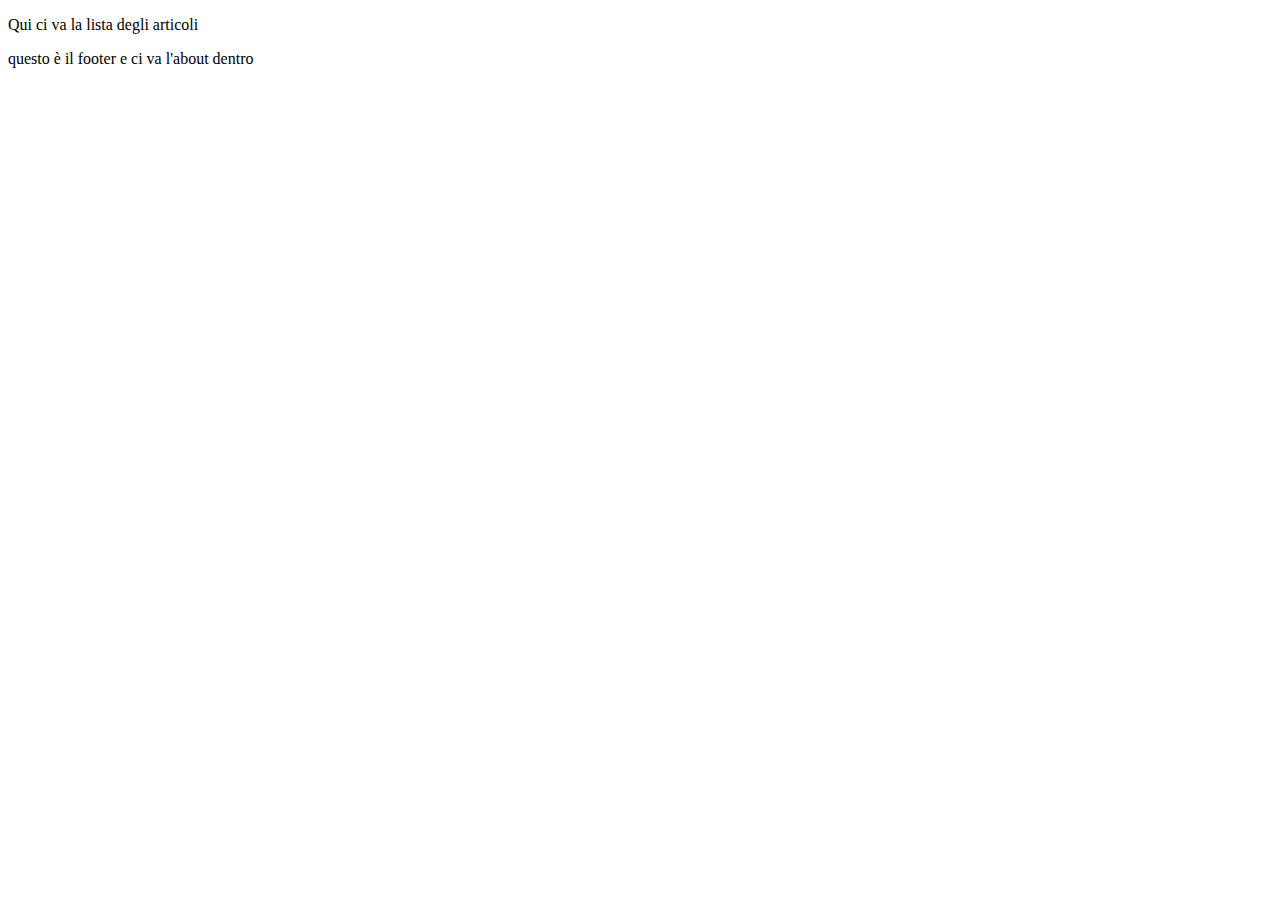
==== index.html @ d8e7f9d5 "Initial Commit" ====
<!DOCTYPE html>
<html class="no-js">
    <head>
        <meta charset="utf-8">
        <meta http-equiv="X-UA-Compatible" content="IE=edge">
        <title>Around me</title>
        <meta name="description" content="">
        <meta name="viewport" content="width=device-width, initial-scale=1">

        <!-- Place favicon.ico and apple-touch-icon(s) in the root directory -->

        <link rel="stylesheet" href="css/style.css">
        <script src="js/vendor/modernizr-2.6.2.min.js"></script>
    </head>
    <body>
        <!--[if lt IE 8]>
            <p class="browsehappy">You are using an <strong>outdated</strong> browser. Please <a href="http://browsehappy.com/">upgrade your browser</a> to improve your experience.</p>
        <![endif]-->

        <!-- Add your site or application content here -->
        <header>

        </header>

        <div class="wrapper">
          <p>Qui ci va la lista degli articoli</p>

        </div>

        <footer>
          <div class="">
            questo è il footer e ci va l'about dentro
          </div>
        </footer>        

        <script src="//ajax.googleapis.com/ajax/libs/jquery/1.10.2/jquery.min.js"></script>
        <script>window.jQuery || document.write('<script src="js/vendor/jquery-1.10.2.min.js"><\/script>')</script>
        <script src="js/plugins.js"></script>
        <script src="js/main.js"></script>

        <!-- Google Analytics: change UA-XXXXX-X to be your site's ID. -->
        <script>
            (function(b,o,i,l,e,r){b.GoogleAnalyticsObject=l;b[l]||(b[l]=
            function(){(b[l].q=b[l].q||[]).push(arguments)});b[l].l=+new Date;
            e=o.createElement(i);r=o.getElementsByTagName(i)[0];
            e.src='//www.google-analytics.com/analytics.js';
            r.parentNode.insertBefore(e,r)}(window,document,'script','ga'));
            ga('create','UA-XXXXX-X');ga('send','pageview');
        </script>
    </body>
</html>
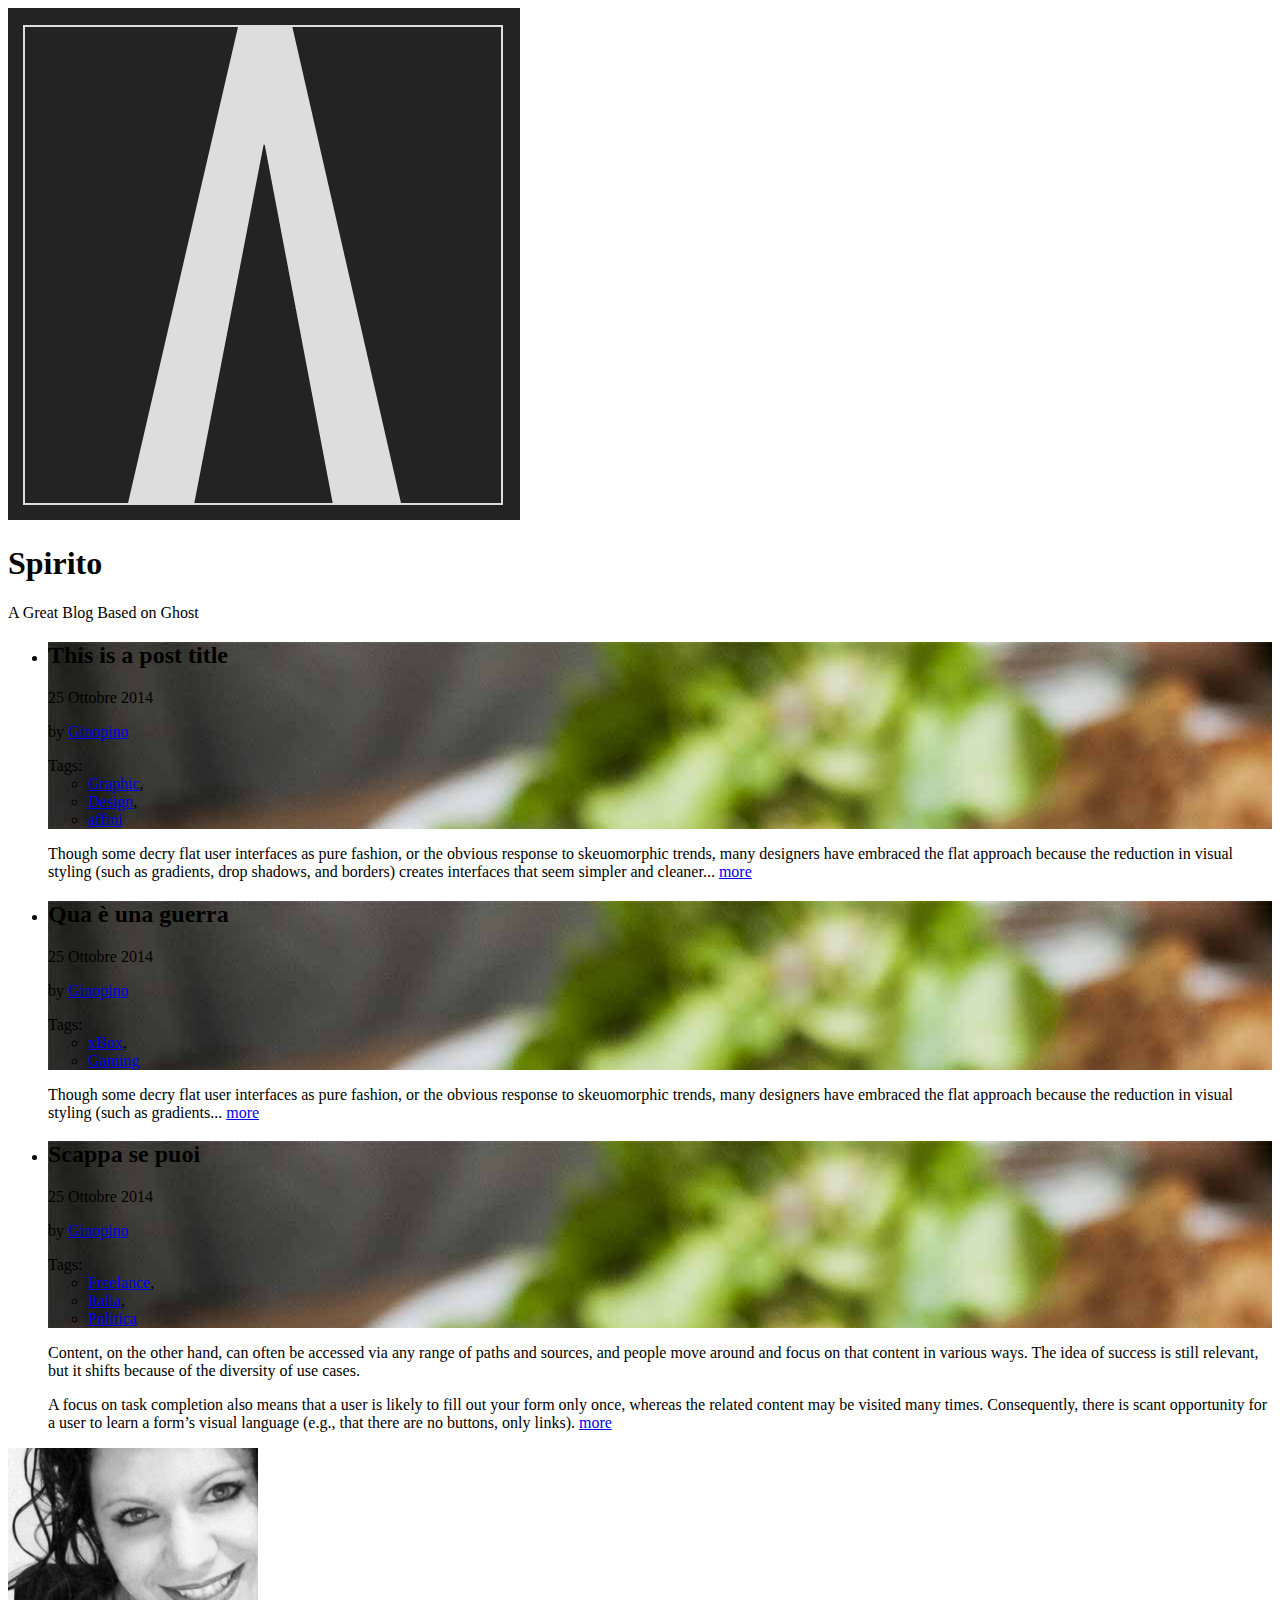
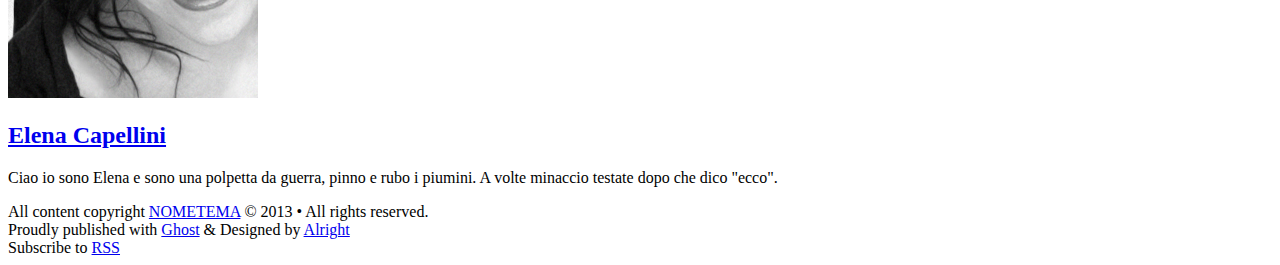
==== commit 78e1b00a: "Merge branch 'master' of https://github.com/alrightdesign/Spirito" ====
--- a/index.html
+++ b/index.html
@@ -1,16 +1,14 @@
 <!DOCTYPE html>
 <html class="no-js">
     <head>
-        <meta charset="utf-8">
-        <meta http-equiv="X-UA-Compatible" content="IE=edge">
-        <title>Around me</title>
-        <meta name="description" content="">
-        <meta name="viewport" content="width=device-width, initial-scale=1">
-
-        <!-- Place favicon.ico and apple-touch-icon(s) in the root directory -->
-
-        <link rel="stylesheet" href="css/style.css">
-        <script src="js/vendor/modernizr-2.6.2.min.js"></script>
+      <meta charset="utf-8">
+      <meta http-equiv="X-UA-Compatible" content="IE=edge">
+      <title>Spirito Home</title>
+      <meta name="description" content="">
+      <meta name="viewport" content="width=device-width, initial-scale=1">
+      <!-- Place favicon.ico and apple-touch-icon(s) in the root directory -->
+      <link rel="stylesheet" href="css/style.css">
+      <script src="js/vendor/modernizr-2.6.2.min.js"></script>
     </head>
     <body>
         <!--[if lt IE 8]>
@@ -18,34 +16,122 @@
         <![endif]-->
 
         <!-- Add your site or application content here -->
-        <header>
+      <div id="headerImage" class="headerImage" style="background-image: url('img/street.jpg')">
+        <!--     <img src="img/waffles.jpg" /> -->
+      </div>  
+      
+      <header class="home">
+        <a href="/"><img src="img/allright_512.png" /></a>
+        <h1>Spirito</h1>
+        <p>A Great Blog Based on Ghost</p>
+      </header>
 
-        </header>
+      <ul class="post-list">
+        <li class="article-list">
+          <header style="background: url('img/waffles.jpg') no-repeat;">
+            <div class="black">
+              <h2>This is a post title</h2>
+              <time pubdate datetime="2013-10-25">25 Ottobre 2014</time> 
+              <p class="entry-details">by <a href="/">Ginopino</a></p>
+              <div class="tags">
+                <span>Tags: </span>
+                <ul>
+                  <li><a href="#">Graphic</a>,</li> 
+                  <li><a href="#">Design</a>,</li> 
+                  <li><a href="#">affini</a></li>
+                </ul>
+              </div> <!-- tags -->
+            </div><!--black -->    
+          </header>
 
-        <div class="wrapper">
-          <p>Qui ci va la lista degli articoli</p>
+          <div class="excerpt">
+            <p>Though some decry flat user interfaces as pure fashion, or the obvious response to skeuomorphic trends, many designers have embraced the flat approach because the reduction in visual styling (such as gradients, drop shadows, and borders) creates interfaces that seem simpler and cleaner... <a href="/" class="more">more </a>
+            </p>
+          </div><!-- excerpt -->
+
+        </li>
+
+        <li class="article-list">
+          <header style="background: url('img/waffles.jpg') no-repeat;">
+            <div class="black">
+              <h2>Qua è una guerra</h2>
+              <time pubdate datetime="2013-10-25">25 Ottobre 2014</time> 
+              <p class="entry-details">by <a href="/">Ginopino</a></p>
+              <div class="tags">
+                <span>Tags: </span>
+                <ul>
+                  <li><a href="#">xBox</a>,</li> 
+                  <li><a href="#">Gaming</a></li> 
+                </ul>
+              </div> <!-- tags -->
+            </div><!--black -->    
+          </header>
+
+          <div class="excerpt">
+            <p>Though some decry flat user interfaces as pure fashion, or the obvious response to skeuomorphic trends, many designers have embraced the flat approach because the reduction in visual styling (such as gradients... <a href="/" class="more">more </a>
+            </p>
+          </div><!-- excerpt -->
+
+        </li>
+
+        <li class="article-list">
+          <header style="background: url('img/waffles.jpg') no-repeat;">
+            <div class="black">
+              <h2>Scappa se puoi</h2>
+              <time pubdate datetime="2013-10-25">25 Ottobre 2014</time> 
+              <p class="entry-details">by <a href="/">Ginopino</a></p>
+              <div class="tags">
+                <span>Tags: </span>
+                <ul>
+                  <li><a href="#">Freelance</a>,</li> 
+                  <li><a href="#">Italia</a>,</li> 
+                  <li><a href="#">Politica</a></li>
+                </ul>
+              </div> <!-- tags -->
+            </div><!--black -->    
+          </header>
+
+          <div class="excerpt">
+            <p>Content, on the other hand, can often be accessed via any range of paths and sources, and people move around and focus on that content in various ways. The idea of success is still relevant, but it shifts because of the diversity of use cases.</p>
+
+            <p>A focus on task completion also means that a user is likely to fill out your form only once, whereas the related content may be visited many times. Consequently, there is scant opportunity for a user to learn a form’s visual language (e.g., that there are no buttons, only links). <a href="/" class="more">more </a>
+            </p>
+          </div><!-- excerpt -->
+
+        </li>
+      </ul>
+
+      <div class="author vcard">
+        <img src="img/cut3S.jpg" />
+        <h2><a href="http://elenacapellini.com">Elena Capellini</a></h2>
+        <div class="author-bio">
+          <p>Ciao io sono Elena e sono una polpetta da guerra, pinno e rubo i piumini. A volte minaccio testate dopo che dico "ecco".</p>
+        </div>
+      </div>   
+
+      <footer class="site-footer">
+        <div class="inner">
+          <section class="copyright">All content copyright <a href="http://retro.datcouch.com">NOMETEMA</a> &copy; 2013 &bull; All rights reserved. </section> 
+          <section class="poweredby"> Proudly published with <a href="http://ghost.org" target="_blank">Ghost</a> &amp; Designed by <a href="http://alrightdesign.com" target="_blank">Alright</a></section>
+          
+          <span>Subscribe to <a class="subscribe" href="/rss">RSS</a></span>
 
         </div>
+      </footer>  
 
-        <footer>
-          <div class="">
-            questo è il footer e ci va l'about dentro
-          </div>
-        </footer>        
+      <script src="//ajax.googleapis.com/ajax/libs/jquery/1.10.2/jquery.min.js"></script>
+      <script>window.jQuery || document.write('<script src="js/vendor/jquery-1.10.2.min.js"><\/script>')</script>
+      <script src="js/plugins.js"></script>
+      <script src="js/main.js"></script>
 
-        <script src="//ajax.googleapis.com/ajax/libs/jquery/1.10.2/jquery.min.js"></script>
-        <script>window.jQuery || document.write('<script src="js/vendor/jquery-1.10.2.min.js"><\/script>')</script>
-        <script src="js/plugins.js"></script>
-        <script src="js/main.js"></script>
-
-        <!-- Google Analytics: change UA-XXXXX-X to be your site's ID. -->
-        <script>
+      <!-- Google Analytics: change UA-XXXXX-X to be your site's ID. -->
+      <script>
             (function(b,o,i,l,e,r){b.GoogleAnalyticsObject=l;b[l]||(b[l]=
             function(){(b[l].q=b[l].q||[]).push(arguments)});b[l].l=+new Date;
             e=o.createElement(i);r=o.getElementsByTagName(i)[0];
             e.src='//www.google-analytics.com/analytics.js';
             r.parentNode.insertBefore(e,r)}(window,document,'script','ga'));
             ga('create','UA-XXXXX-X');ga('send','pageview');
-        </script>
+      </script>
     </body>
 </html>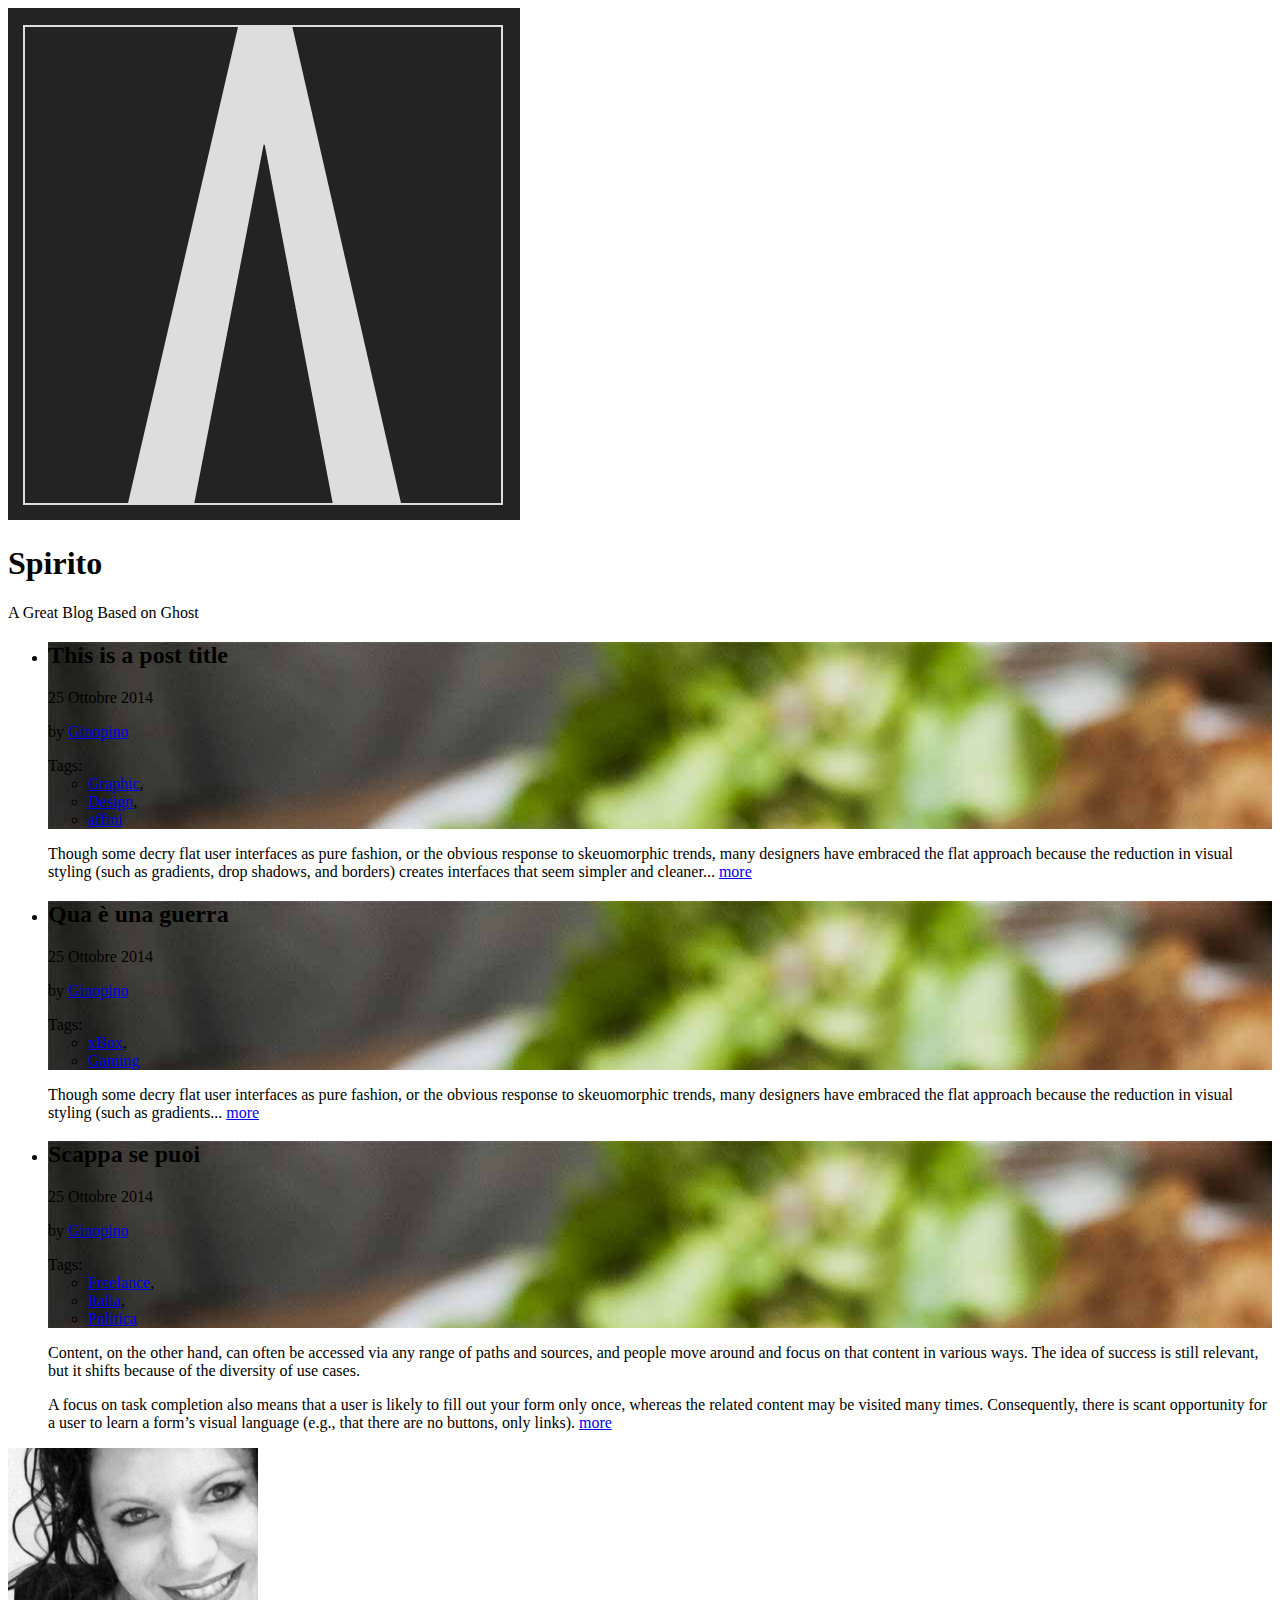
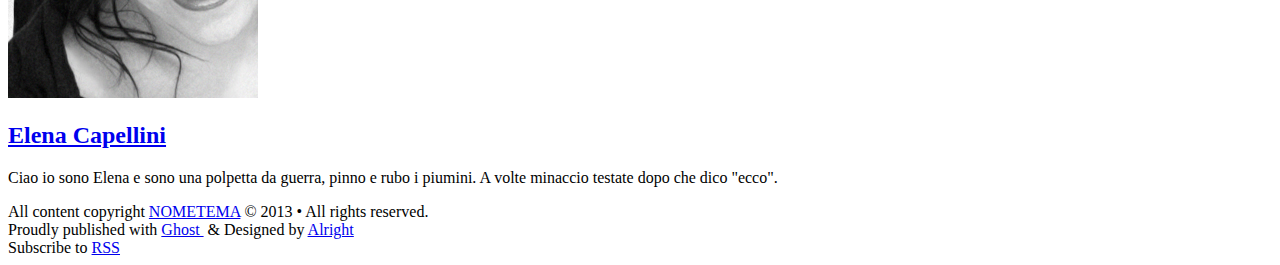
==== commit 5d489c28: "Responsive version for the author footer" ====
--- a/index.html
+++ b/index.html
@@ -18,8 +18,8 @@
         <!-- Add your site or application content here -->
       <div id="headerImage" class="headerImage" style="background-image: url('img/street.jpg')">
         <!--     <img src="img/waffles.jpg" /> -->
-      </div>  
-      
+      </div>
+
       <header class="home">
         <a href="/"><img src="img/allright_512.png" /></a>
         <h1>Spirito</h1>
@@ -31,17 +31,17 @@
           <header style="background: url('img/waffles.jpg') no-repeat;">
             <div class="black">
               <h2>This is a post title</h2>
-              <time pubdate datetime="2013-10-25">25 Ottobre 2014</time> 
+              <time pubdate datetime="2013-10-25">25 Ottobre 2014</time>
               <p class="entry-details">by <a href="/">Ginopino</a></p>
               <div class="tags">
                 <span>Tags: </span>
                 <ul>
-                  <li><a href="#">Graphic</a>,</li> 
-                  <li><a href="#">Design</a>,</li> 
+                  <li><a href="#">Graphic</a>,</li>
+                  <li><a href="#">Design</a>,</li>
                   <li><a href="#">affini</a></li>
                 </ul>
               </div> <!-- tags -->
-            </div><!--black -->    
+            </div><!--black -->
           </header>
 
           <div class="excerpt">
@@ -55,16 +55,16 @@
           <header style="background: url('img/waffles.jpg') no-repeat;">
             <div class="black">
               <h2>Qua è una guerra</h2>
-              <time pubdate datetime="2013-10-25">25 Ottobre 2014</time> 
+              <time pubdate datetime="2013-10-25">25 Ottobre 2014</time>
               <p class="entry-details">by <a href="/">Ginopino</a></p>
               <div class="tags">
                 <span>Tags: </span>
                 <ul>
-                  <li><a href="#">xBox</a>,</li> 
-                  <li><a href="#">Gaming</a></li> 
+                  <li><a href="#">xBox</a>,</li>
+                  <li><a href="#">Gaming</a></li>
                 </ul>
               </div> <!-- tags -->
-            </div><!--black -->    
+            </div><!--black -->
           </header>
 
           <div class="excerpt">
@@ -78,17 +78,17 @@
           <header style="background: url('img/waffles.jpg') no-repeat;">
             <div class="black">
               <h2>Scappa se puoi</h2>
-              <time pubdate datetime="2013-10-25">25 Ottobre 2014</time> 
+              <time pubdate datetime="2013-10-25">25 Ottobre 2014</time>
               <p class="entry-details">by <a href="/">Ginopino</a></p>
               <div class="tags">
                 <span>Tags: </span>
                 <ul>
-                  <li><a href="#">Freelance</a>,</li> 
-                  <li><a href="#">Italia</a>,</li> 
+                  <li><a href="#">Freelance</a>,</li>
+                  <li><a href="#">Italia</a>,</li>
                   <li><a href="#">Politica</a></li>
                 </ul>
               </div> <!-- tags -->
-            </div><!--black -->    
+            </div><!--black -->
           </header>
 
           <div class="excerpt">
@@ -103,25 +103,25 @@
 
       <div class="author vcard">
         <img src="img/cut3S.jpg" />
-        <h2><a href="http://elenacapellini.com">Elena Capellini</a></h2>
+
         <div class="author-bio">
+          <h2><a href="http://elenacapellini.com">Elena Capellini</a></h2>
           <p>Ciao io sono Elena e sono una polpetta da guerra, pinno e rubo i piumini. A volte minaccio testate dopo che dico "ecco".</p>
         </div>
-      </div>   
+      </div>
 
       <footer class="site-footer">
         <div class="inner">
-          <section class="copyright">All content copyright <a href="http://retro.datcouch.com">NOMETEMA</a> &copy; 2013 &bull; All rights reserved. </section> 
-          <section class="poweredby"> Proudly published with <a href="http://ghost.org" target="_blank">Ghost</a> &amp; Designed by <a href="http://alrightdesign.com" target="_blank">Alright</a></section>
-          
+          <section class="copyright">All content copyright <a href="http://retro.datcouch.com">NOMETEMA</a> &copy; 2013 &bull; All rights reserved. </section>
+          <section class="poweredby"> Proudly published with <a href="http://ghost.org" target="_blank">Ghost </a> &nbsp;&amp; Designed by <a href="http://alrightdesign.com" target="_blank">Alright</a></section>
+
           <span>Subscribe to <a class="subscribe" href="/rss">RSS</a></span>
 
         </div>
-      </footer>  
+      </footer>
 
-      <script src="//ajax.googleapis.com/ajax/libs/jquery/1.10.2/jquery.min.js"></script>
-      <script>window.jQuery || document.write('<script src="js/vendor/jquery-1.10.2.min.js"><\/script>')</script>
-      <script src="js/plugins.js"></script>
+      <script src="js/jquery-1.9.0.min.js"></script>
+      <script src="js/plugins-min.js"></script>
       <script src="js/main.js"></script>
 
       <!-- Google Analytics: change UA-XXXXX-X to be your site's ID. -->
@@ -134,4 +134,4 @@
             ga('create','UA-XXXXX-X');ga('send','pageview');
       </script>
     </body>
-</html>+</html>
